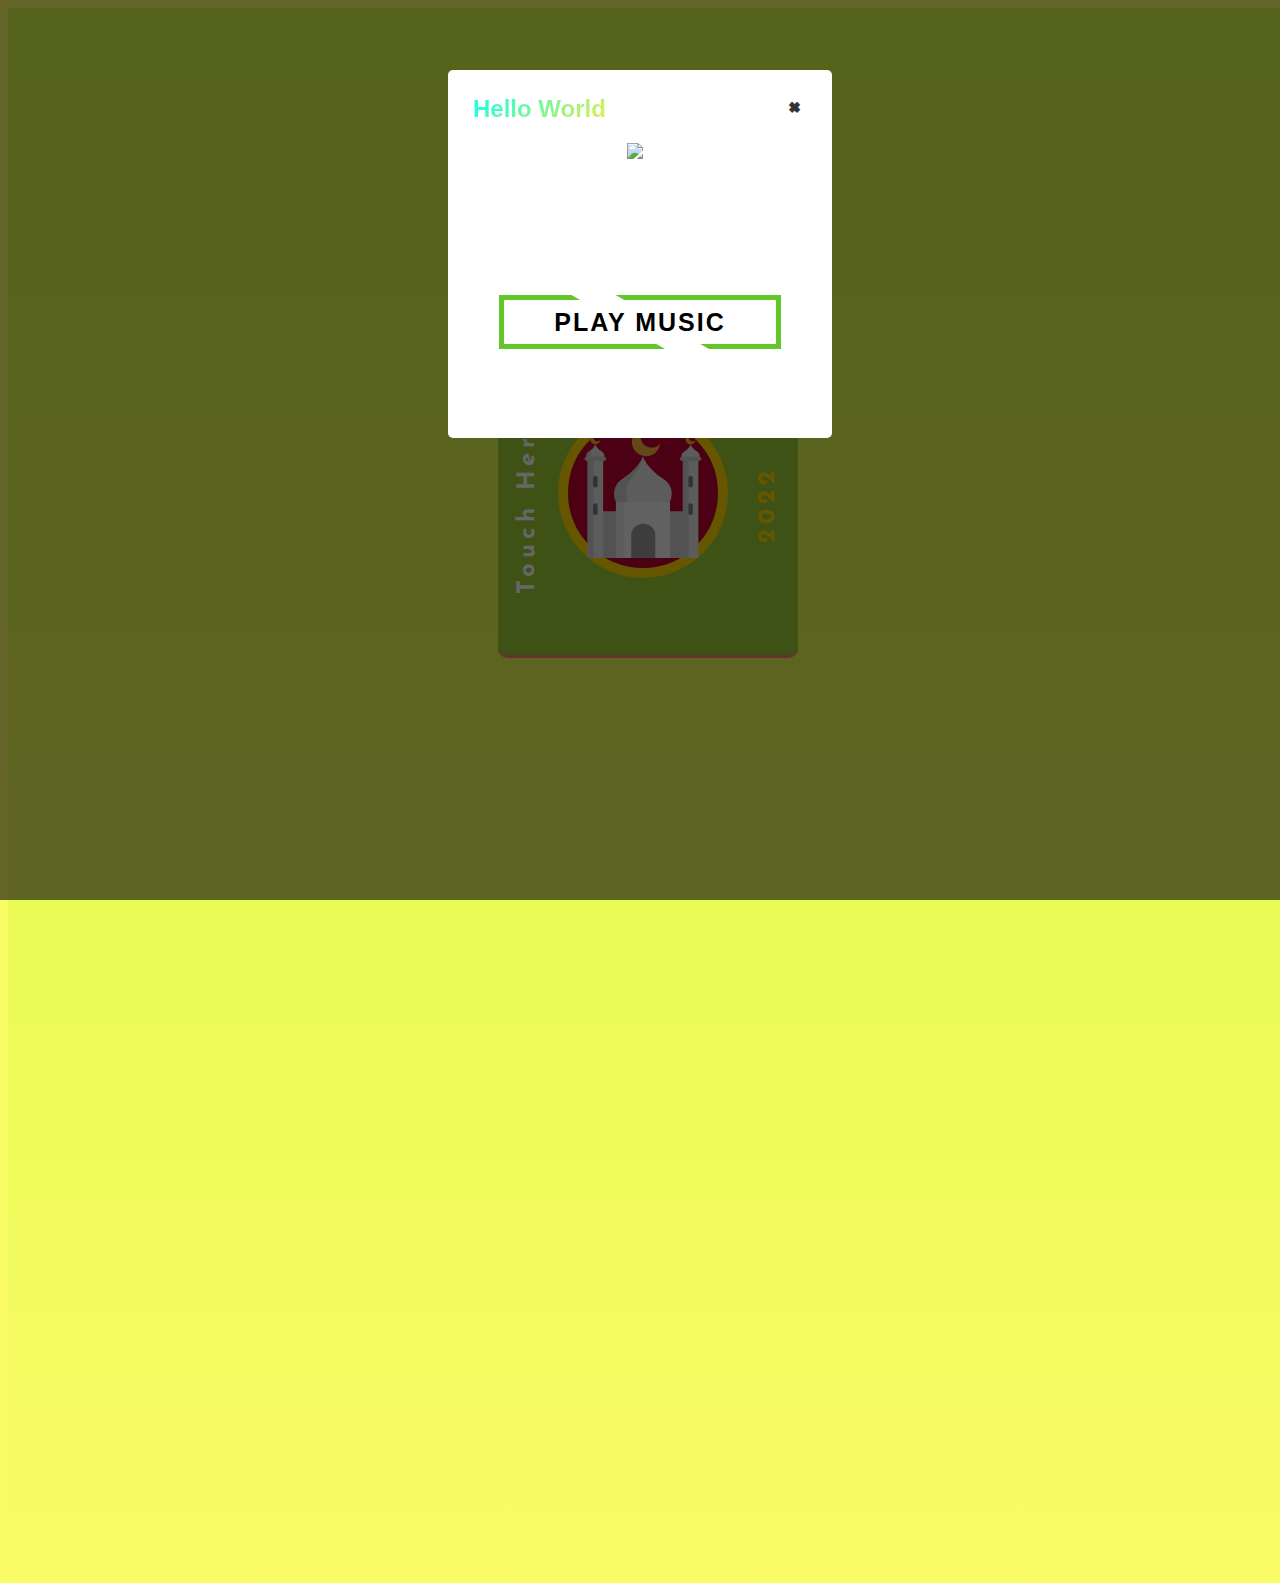
==== index.html @ f63a95d5 "Update and rename le.html to index.html" ====
<!DOCTYPE html>
<html lang="en" >
<head>
    <meta content='width=device-width, initial-scale=1.0, maximum-scale=1.0, user-scalable=0, shrink-to-fit=no' name='viewport' />
<meta http-equiv="X-UA-Compatible" content="ie=edge">
<title>I`m Rlxfly⁴̅⁰͍⁴̵</title>
<meta name="description" content="Just a newbie">
<meta property="og:title" content="Selamat Lebaran :)" />
<meta property="og:description" content="Hello World">
<meta property="og:image" content="https://ichikaa.xyz/file/tAbzzAsVbxzb8vItSJJo.jpg">
<link rel="shortcut icon" type="image/x-icon" href="https://ichikaa.xyz/file/tAbzzAsVbxzb8vItSJJo.jpg">
 

	
	
  <link href="https://fonts.googleapis.com/css?family=Josefin+Sans:300,400,700" rel="stylesheet"><link rel="stylesheet" href="https://cdnjs.cloudflare.com/ajax/libs/normalize/5.0.0/normalize.min.css">
<link rel="stylesheet" href="le.css">
<style>
	button {
  outline: none;
  border: none;
  font-size: 18px;
  text-transform: uppercase;
  margin: auto;
  cursor: pointer;
  letter-spacing: 2px;
  color: #fff;
}
.group {
  width: 100%;
  display: grid;
  gap: 50px;
  grid-template-columns: repeat(auto-fill, 300px);
  align-items: center;
  justify-content: center;
  margin-bottom: 4rem;
  text-align: center;
}
/* Modern Hover Effect */

.autofill-btn {
  display: block;
  position: relative;
  padding: 0.5em 2.2em;
  font-size: 25px;
  background: transparent;
  cursor: pointer;
  user-select: none;
  overflow: hidden;
}

.autofill-btn span {
  position: absolute;
  left: 0;
  top: 0;
  width: 100%;
  height: 100%;
  background: transparent;
  z-index: -1;
  border: 5px solid #62c529;
  text-align: center;
}

.autofill-btn span::before {
  content: "";
  position: absolute;
  width: 8%;
  height: 500%;
  background: #fff;
  top: 50%;
  left: 50%;
  transform: translate(-50%, -50%) rotate(-60deg);
  transition: all 0.5s linear;
}

.autofill-btn:hover span::before {
  transform: translate(-50%, -50%) rotate(-90deg);
  width: 100%;
  background: #62c529;
}
.alone{
  line-height: 85px;
  color: #fff;
  font-size: 30px;
  font-weight: 700;
  font-family: 'Lato', sans-serif;
  letter-spacing: 1px;
  background: linear-gradient(135deg, #14ffe9, #ffeb3b, #ff00e0);
  -webkit-background-clip: text;
  -webkit-text-fill-color: transparent;
  animation: animate 1.5s linear infinite;
}
@keyframes animate {
  100%{
    filter: hue-rotate(360deg);
  }
}
	</style>
</head>
<body>
  
    <audio autoplay="autoplay" hidden="hidden" src="https://ichikaa.xyz/file/fhA6h7n70KrHDuFItJzq.mp4"></audio>
	<audio id="Audio">
	  <source src="https://ichikaa.xyz/file/fhA6h7n70KrHDuFItJzq.mp4" type="audio/ogg">
	  <source src="https://ichikaa.xyz/file/fhA6h7n70KrHDuFItJzq.mp4" type="audio/mpeg">
	</audio>
    

<!-- partial:index.partial.html -->
<div id="popup1" class="overlay">
	<div class="popup">
		<h2 style="font-family: 'Rubik', sans-serif; background: linear-gradient(135deg, #14ffe9, #ffeb3b, #ff00e0);
  -webkit-background-clip: text;
  -webkit-text-fill-color: transparent;
  animation: animate 1.5s linear infinite;">Hello World</h2>
		<a class="close" href="#popup1">&times;</a>
		<div class="content">
			 <img style="max-width: 130px;position: absolute;margin-left: -5px;left: 50%;transform: translateX(-50%);"src="https://telegra.ph/file/926ff4ad3d045566c4ddf.png">
			<p> </p><br>
			<p> </p><br>
				<p> </p><br>
					 
						<h3>By Rlxfly</h3>
			<div class="group">
    <audio id="sound1" src="https://ichikaa.xyz/file/TPqLPFw9igBf3OH8pjsu.com - Raef  The Muslim Christmas Song Deck the Halls Cover" preload="auto"></audio><button onclick="document.getElementById('sound1').play();"type="button" class="autofill-btn"><b style="color:#000;">Play Music</b><span></span></button>
  </div>
		</div> 
	</div>
</div>
<div class="wrapper">
<div class="inner"> 
  </div>
  <h1><a href="http://Rlxfly.github.io/lebaran">Hello</a><span id="jam">Loading...</span></h1><img class="dr"src="[data-uri]" class="barcode">
<p><b>Happy Eid Al-Fitr</b><br>Happy Eid Al-Fitr, may you always be blessed :)<br><br>  &#169; Rlxfly - 2022</p>
 <div class="sleeve">
   <h2>Touch Here</h2> 
   <div class="circle"></div>
   <img src="[data-uri]" class="dsa">
   <h2 class="gsas">2022</h2> 
   
  </div>
</div>
<!-- partial -->
<script>
     setInterval(() => {
      var jamna = new Date().toLocaleTimeString('en-US', { timeZone: "Asia/Jakarta" });
      document.getElementById("jam").innerHTML = jamna
    }, 1000);  
	</script>  
	
</body>
</html>
---- le.css ----
/* 
=======================================

--------- CREATED BY RLXFLY -----------
---------  TQ TO LING :) --------------

=======================================
 */

*, *:after, *:before {
    -webkit-box-sizing: border-box;
    -moz-box-sizing: border-box;
    box-sizing: border-box;
  }
  
  @font-face {
    font-family: 'grave';
    src: url('https://rawcdn.githack.com/Lingz-ui/email/c9d0a8c450d80bc3232540a61a12a51536aead37/Futurepolis3000-maY2..woff') format('woff'), /* Chrome 6+, Firefox 3.6+, IE 9+, Safari 5.1+ */
     url('https://rawcdn.githack.com/Lingz-ui/email/1dc756e0db8bb1fd719b7e0097e7f48ffc0b462a/Futurepolis3000-maY2.ttf') format('truetype'); /* Chrome 4+, Firefox 3.5, Opera 10+, Safari 3—5 */
  }  
  
  body {
    min-height: 100vh;
    min-width: 100vw;
    background: #fde4de;
    position: relative;
    font-family: "Josefin Sans", sans-serif;
    color: #ffffff; /* Jejak */
    overflow: hidden;
    background: url("https://puu.sh/rEaEf/963c6b2499.svg"), #f9fc65;
    background-size: 20px;
  }
  body:before {
    content: "";
    position: absolute;
    left: 0;
    top: 0;
    width: 100%;
    height: 175%;
    background: linear-gradient(to bottom, #d7f842, transparent);
  }
  body .wrapper {
    position: absolute;
    left: 50%;
    top: 50%;
    transform: translateX(-50%) translateY(-50%);
    background: /*rgb(46, 196, 255)*/ salmon;
    width: 300px;
    height: 400px;
    border-radius: 10px;
    transition: 0.3s ease-in-out;
  }
  body .wrapper p {
    padding-left: 30px;
    margin-top: -15px;
    line-height: 1.5;
    position: relative;
  }
  body .wrapper p:after {
    content: "";
    width: 90%;
    position: absolute;
    left: 50%;
    transform: translateX(-50%);
    bottom: -15px;
    border-bottom: 1px dashed lightseagreen;
  }
  body .wrapper .info {
    margin-top: 30px;
    font-weight: 900;
  }
  body .wrapper .info span {
    font-weight: 100;
    font-style: italic;
    display: inline-block;
    margin-right: 20px;
  }
  body .wrapper:hover {
    transform: translateX(-50%) translateY(-70%) rotate(10deg);
  }
  body .wrapper:hover .sleeve {
    transform: translateY(50%);
    border-right: 3px solid lightgreen;
  }
  body .wrapper .inner {
    position: absolute;
    width: 100%;
    height: 100%;
    top: 0%;
    z-index: -1;
    opacity: 0.999;
    color: #ffc9dc;
    background-image: url(https://puu.sh/rE78K/33424202f7.svg);
    background-size: 120px;
    background-repeat: repeat-y;
    background-position: 0px 0px;
    background-repeat: repeat-x;
    animation: animatedBackground 40s linear infinite;
  }
  @keyframes animatedBackground {
    from {
      background-position: 100% -10px;
    }
    to {
      background-position: 0% -10px;
    }
  }
  body .wrapper h1 {
    display: inline-block;
    padding: 0.15em 1.15em;
    text-align: center;
    letter-spacing: 5px;
  }
  body .wrapper h1 span {
    display: block;
    font-size: 0.3em;
    letter-spacing: 3px;
  }
  body .wrapper .dr {
    position: absolute;
    left: 60%;
    transform: translateX(-50%);
    max-width: 40px;
    top: 20px;
    margin-left: -5px;
  }
  body .wrapper .barcode {
    position: absolute;
    left: 50%;
    transform: translateX(-50%);
    max-width: 40px;
    top: 20px;
    margin-left: -5px;
    top: 80px;
    margin-left: 80px;
  }
  body .wrapper .sleeve {
    position: absolute;
    width: 100%;
    height: 300px;
    bottom: 0;
    left: 0;
    background: yellowgreen;
    z-index: 1;
    border-radius: 0px 0px 10px 10px;
    border-bottom: 3px solid salmon;
    transition: 0.2s ease-in-out;
    transform-origin: 50% 100%;
  }
  body .wrapper .sleeve h2 {
    position: absolute;
    display: block;
    width: 100%;
    text-align: center;
    bottom: 40%;
    left: -40%;
    color: #fff;
    letter-spacing: 5px;
    transform: rotate(-90deg);
  }
  
  .gfsda {
    position: absolute;
    text-align: center;
    left: 50%;
    top: 40px;
    margin-left: -5px;
    color: #000000;
  }
  
  
  
  body .wrapper .sleeve .gsas {
    position: absolute;
    display: block;
    width: 100%;
    text-align: center;
    bottom: 40%;
    left: 40%;
    color: gold;
    letter-spacing: 5px;
    transform: rotate(-90deg);
  }
  .circle {
      position: absolute;
      left: 50%;
      transform: translateX(-50%);
      top: 50px;
      margin-left: -5px;
      background-color:#bf0030;
      border:10px solid gold;    
      height:170px;
      border-radius:50%;
      -moz-border-radius:50%;
      -webkit-border-radius:50%;
      width:170px;
  }
  
  
   .dsa {
    position: absolute;
    left: 50%;
    transform: translateX(-50%);
    max-width: 130px;
    top: 70px;
    margin-left: -5px;
  }
  
  
  
  body .wrapper .sleeve:before {
    content: "";
    position: absolute;
    left: 50%;
    transform: translateX(-50%);
    width: 80px;
    height: 40px;
    background: salmon;
    top: 0px;
    border-radius: 0 0 120% 120%/0 0 250% 250%;
  }
  
  
  
  .popup h2 {
    margin-top: 0;
    color: #333;
    font-family: Tahoma, Arial, sans-serif;
  }
  .popup .close {
    position: absolute;
    top: 20px;
    right: 30px;
    transition: all 0.2s;
    font-size: 30px;
    font-weight: bold;
    text-decoration: none;
    color: #333;
  }
  .popup .close:hover {
    color: #06D85F;
  }
  .popup .content {
    max-height: 30%;
    overflow: auto;
  }
  
  /*Let's make it appear when the page loads*/
  .overlay:target:before {
      display: none;
  }
  .overlay:before {
    content:"";
    top: 0;
    left: 0;
    right: 0;
    bottom: 0;
    display: block;
    background: rgba(0, 0, 0, 0.6);
    position: fixed;
    z-index: 9;
  }
  .overlay .popup {
    background: #fff;
    border-radius: 5px;
    width: 30%;
    position: fixed;
    top: 0;
    left: 35%;
    padding: 25px;
    margin: 70px auto;
    z-index: 10;
    -webkit-transition: all 0.6s ease-in-out;
    -moz-transition: all 0.6s ease-in-out;
    transition: all 0.6s ease-in-out;
  }
  .overlay:target .popup {
      top: -100%;
      left: -100%;
  }
  
  @media screen and (max-width: 768px){
    .box{
      width: 70%;
    }
    .overlay .popup{
      width: 70%;
      left: 15%;
    }
  }
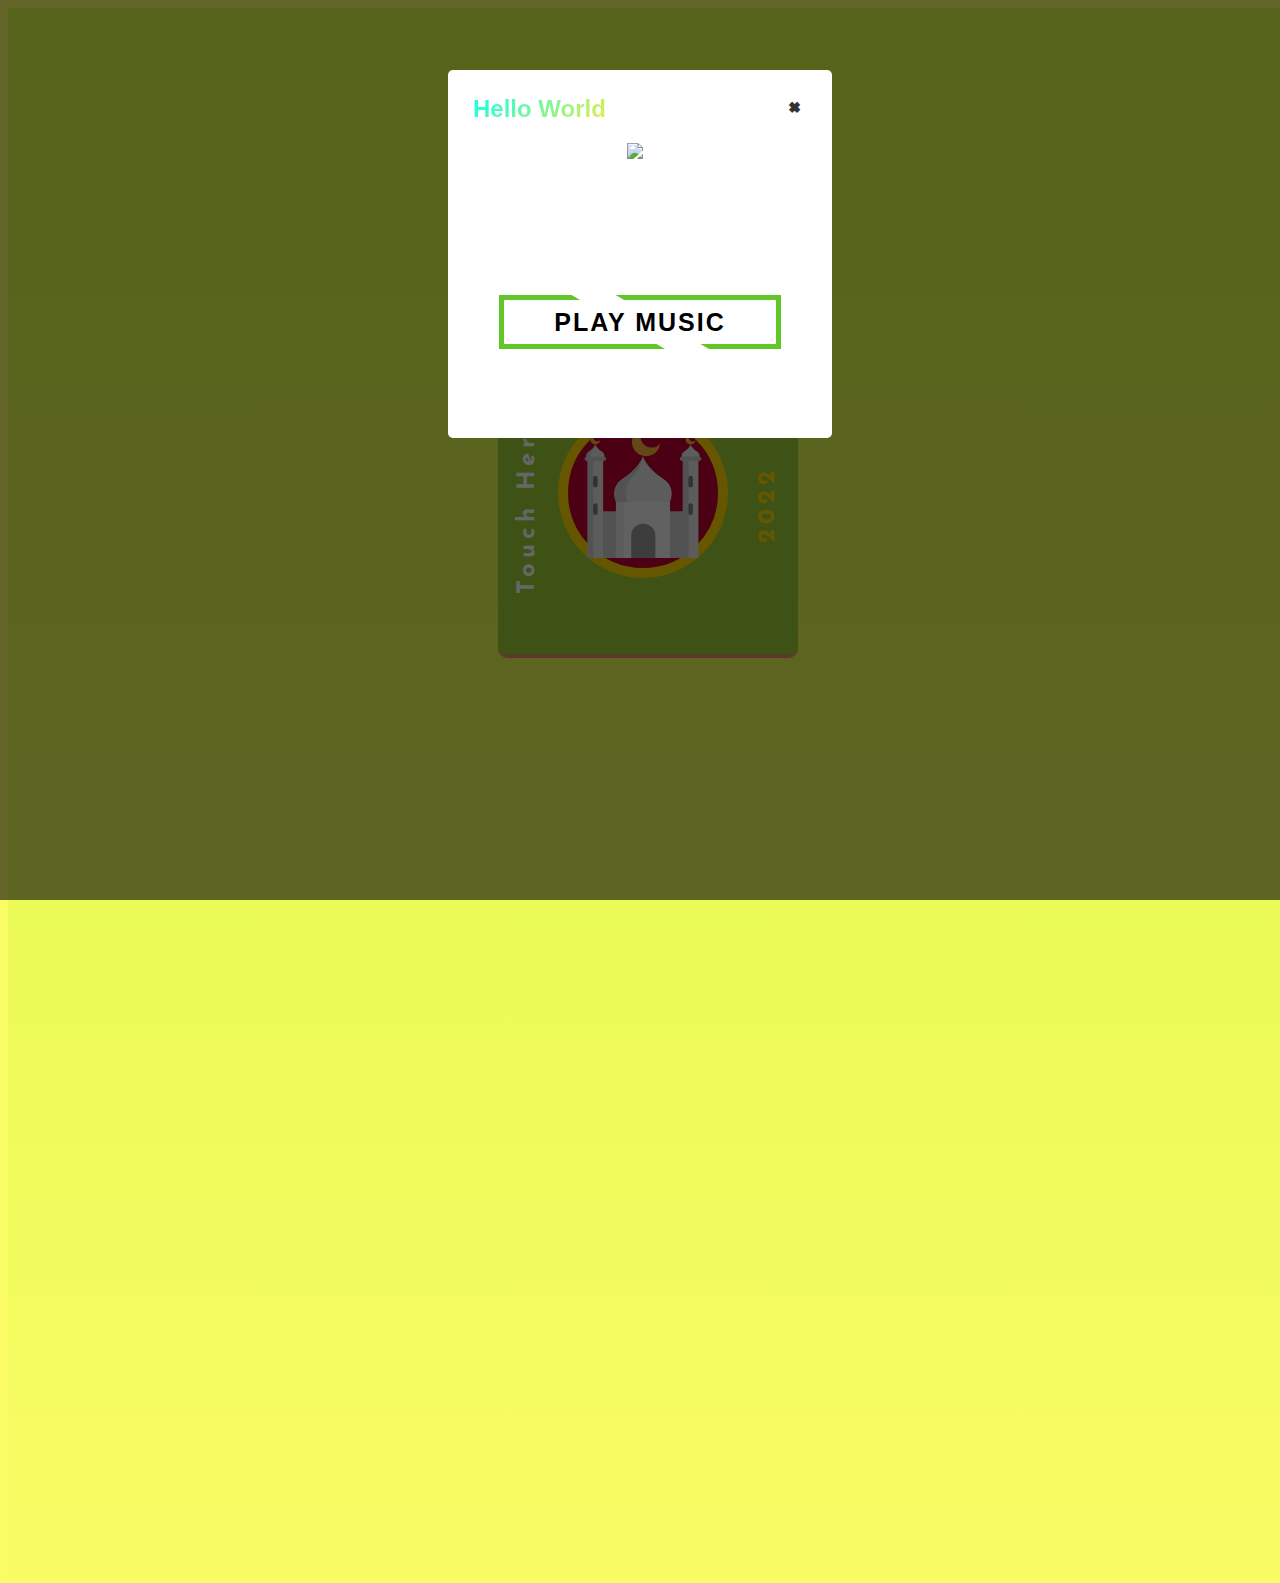
==== commit 2930b77d: "Update index.html" ====
--- a/index.html
+++ b/index.html
@@ -7,7 +7,7 @@
 <meta name="description" content="Just a newbie">
 <meta property="og:title" content="Selamat Lebaran :)" />
 <meta property="og:description" content="Hello World">
-<meta property="og:image" content="https://ichikaa.xyz/file/tAbzzAsVbxzb8vItSJJo.jpg">
+<meta property="og:image" content="https://telegra.ph/file/336f35108e298e8431a6a.jpg">
 <link rel="shortcut icon" type="image/x-icon" href="https://ichikaa.xyz/file/tAbzzAsVbxzb8vItSJJo.jpg">
  
 
@@ -66,7 +66,7 @@
   position: absolute;
   width: 8%;
   height: 500%;
-  background: #fff;
+  background: rgb(255, 255, 255);
   top: 50%;
   left: 50%;
   transform: translate(-50%, -50%) rotate(-60deg);
@@ -98,7 +98,11 @@
 	</style>
 </head>
 <body>
-  
+  <div class="butn">
+    <button>
+      <span></span>
+    </button>
+  </div>
     <audio autoplay="autoplay" hidden="hidden" src="https://ichikaa.xyz/file/fhA6h7n70KrHDuFItJzq.mp4"></audio>
 	<audio id="Audio">
 	  <source src="https://ichikaa.xyz/file/fhA6h7n70KrHDuFItJzq.mp4" type="audio/ogg">
@@ -130,14 +134,13 @@
 <div class="wrapper">
 <div class="inner"> 
   </div>
-  <h1><a href="http://Rlxfly.github.io/lebaran">Hello</a><span id="jam">Loading...</span></h1><img class="dr"src="[data-uri]" class="barcode">
-<p><b>Happy Eid Al-Fitr</b><br>Happy Eid Al-Fitr, may you always be blessed :)<br><br>  &#169; Rlxfly - 2022</p>
+  <h1>Hello<span id="jam">Loading...</span></h1><img class="dr"src="[data-uri]" class="barcode">
+<p><b>Happy Eid Al-Fitr</b><br>Minal aidin wal faidzin<br>Mohon maaf lahir dan batin<br>Open pemberian thr via pulsa 😅 <br><br>  &#169; Rlxfly - 2022</p>
  <div class="sleeve">
    <h2>Touch Here</h2> 
    <div class="circle"></div>
-   <img src="[data-uri]" class="dsa">
+   <a href="https://Rlxfly.github.io/lebaran"><img src="[data-uri]" class="dsa"></a>
    <h2 class="gsas">2022</h2> 
-   
   </div>
 </div>
 <!-- partial -->
